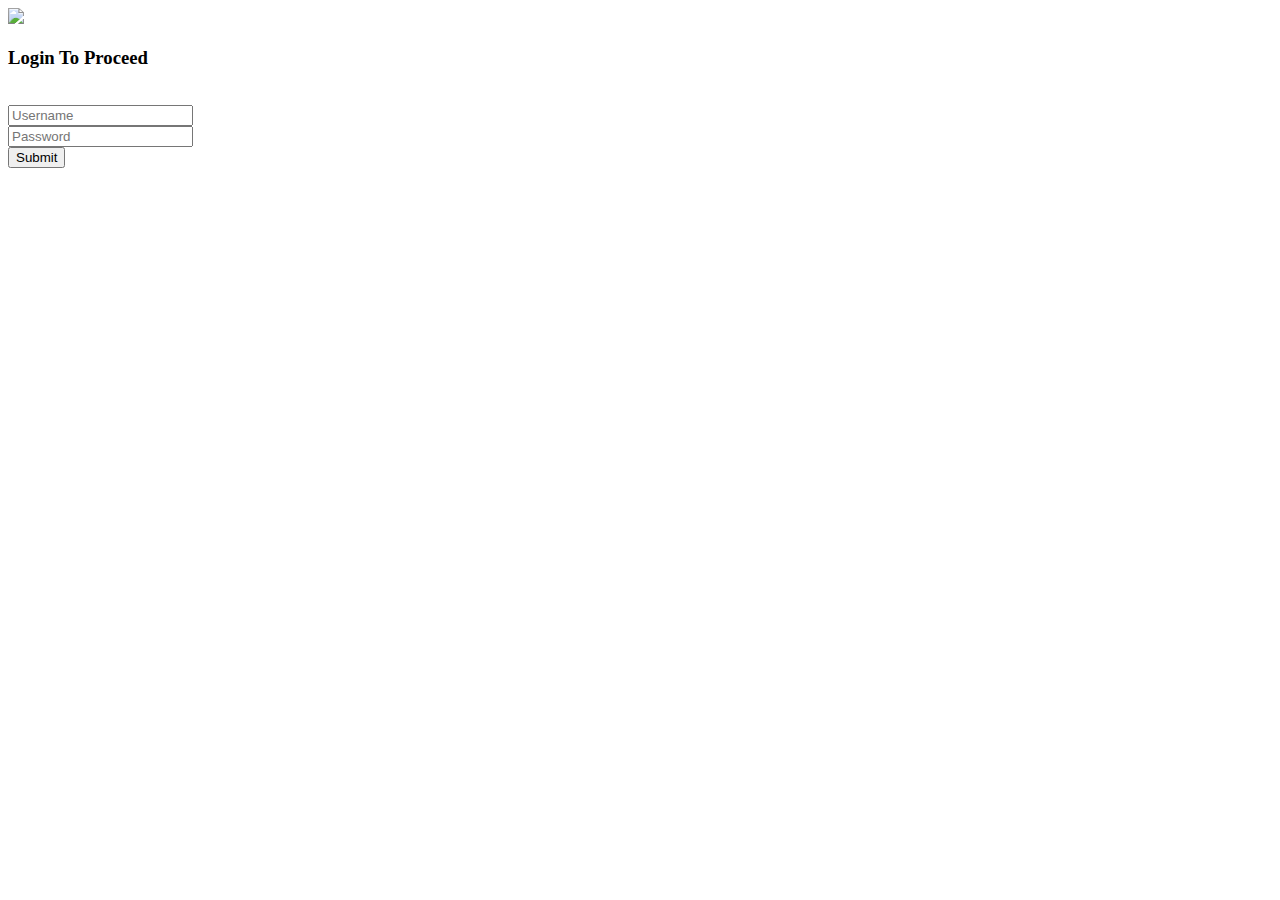
==== templates/login.html @ 92155fd5 "update login.html" ====
<!DOCTYPE html>
<html lang="en">
  <head>
    <meta charset="UTF-8">
    <meta name="viewport" content="width=device-width, initial-scale=1.0">
    <meta http-equiv="X-UA-Compatible" content="ie=edge">
    <title>Login</title>
    <link rel="stylesheet" href="./static/css/login.css" type="text/css" media="all" />
  </head>
  <body class="body">
    <img src="./static/img/background.jpg" class="bg">
      <div class="main">
        <form action="/login" method="post">
          <h3>Login To Proceed</h3>
          <br>
          <input type="text" placeholder="Username" name="username">
          <br>
          <input type="password" placeholder="Password" name="password">
          <br>
          <input type="submit">
        </form>
      </div>
  </body>
</html>
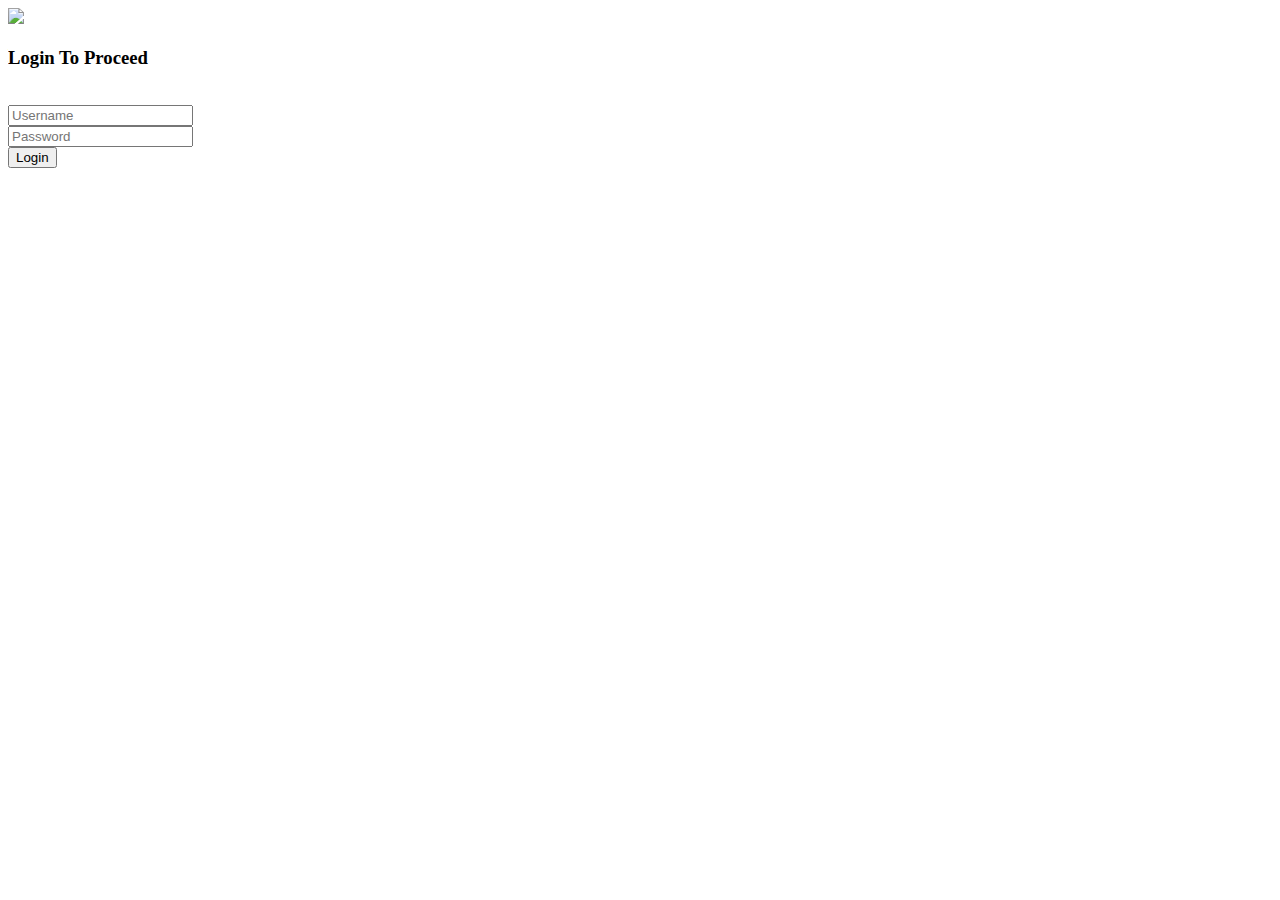
==== commit 41dc61dc: "update login.html" ====
--- a/templates/login.html
+++ b/templates/login.html
@@ -17,7 +17,7 @@
           <br>
           <input type="password" placeholder="Password" name="password">
           <br>
-          <input type="submit">
+          <button type="submit">Login</button>
         </form>
       </div>
   </body>
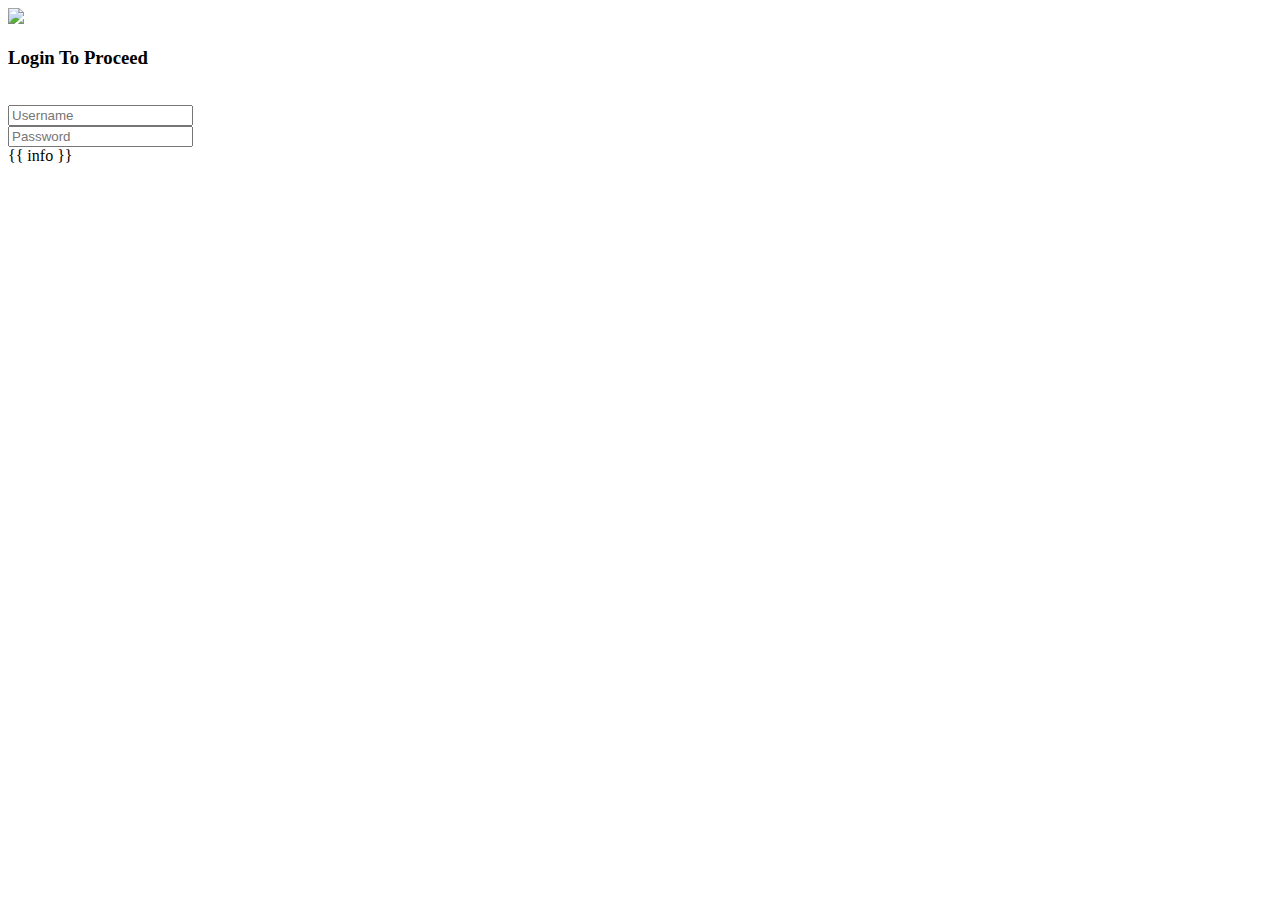
==== commit 202d93a3: "update login.html" ====
--- a/templates/login.html
+++ b/templates/login.html
@@ -17,7 +17,9 @@
           <br>
           <input type="password" placeholder="Password" name="password">
           <br>
-          <button type="submit">Login</button>
+          <div class="alert alert-warning" role="alert">
+             {{ info }}
+          </div>
         </form>
       </div>
   </body>
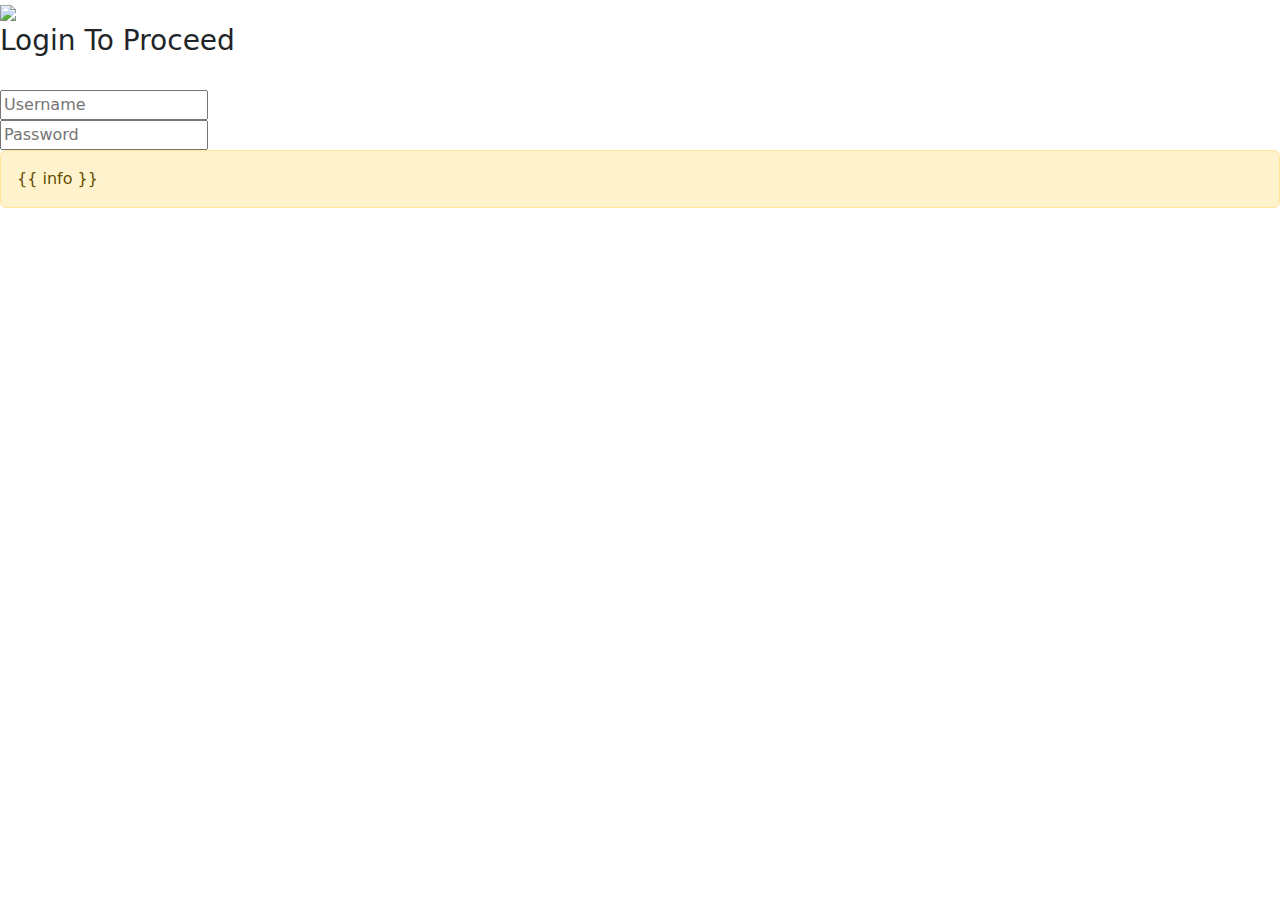
==== commit 2fe04fc1: "update login.html" ====
--- a/templates/login.html
+++ b/templates/login.html
@@ -6,6 +6,7 @@
     <meta http-equiv="X-UA-Compatible" content="ie=edge">
     <title>Login</title>
     <link rel="stylesheet" href="./static/css/login.css" type="text/css" media="all" />
+    <link href="https://cdn.jsdelivr.net/npm/bootstrap@5.2.1/dist/css/bootstrap.min.css" rel="stylesheet">
   </head>
   <body class="body">
     <img src="./static/img/background.jpg" class="bg">
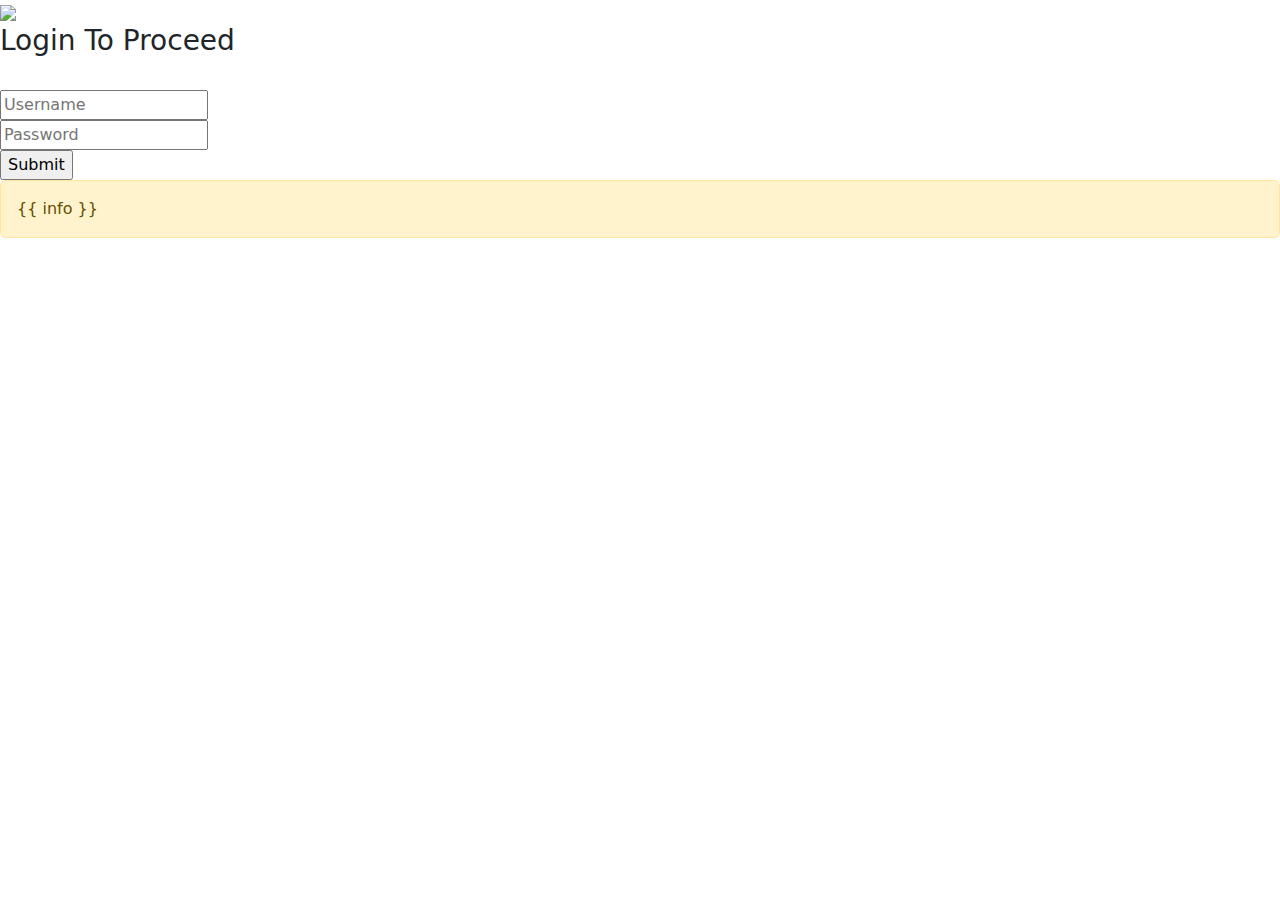
==== commit 0f8b34d1: "update login.html" ====
--- a/templates/login.html
+++ b/templates/login.html
@@ -18,6 +18,7 @@
           <br>
           <input type="password" placeholder="Password" name="password">
           <br>
+          <input type="submit">
           <div class="alert alert-warning" role="alert">
              {{ info }}
           </div>
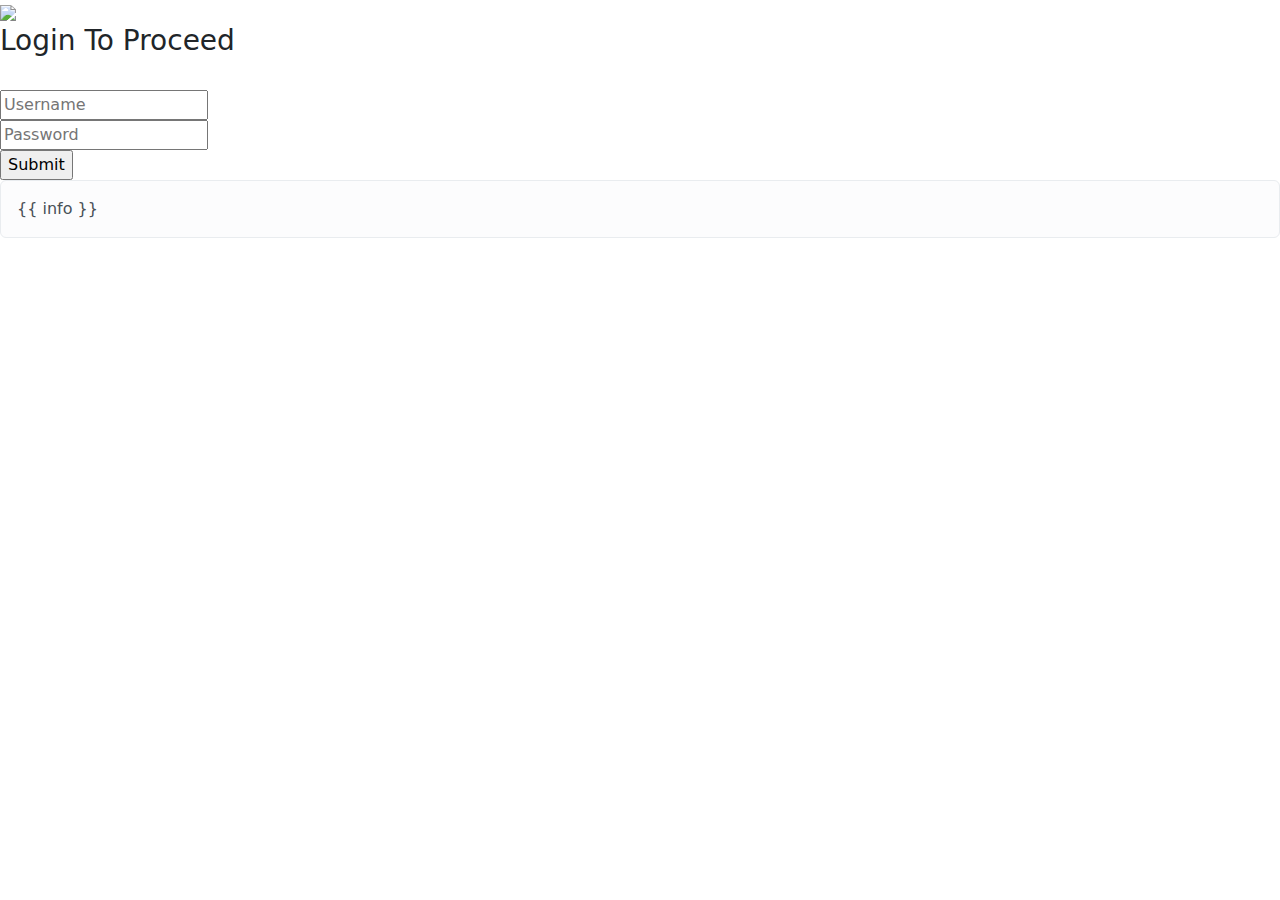
==== commit 0c7597ed: "update login.html" ====
--- a/templates/login.html
+++ b/templates/login.html
@@ -19,7 +19,7 @@
           <input type="password" placeholder="Password" name="password">
           <br>
           <input type="submit">
-          <div class="alert alert-warning" role="alert">
+          <div class="alert alert-light" role="alert">
              {{ info }}
           </div>
         </form>
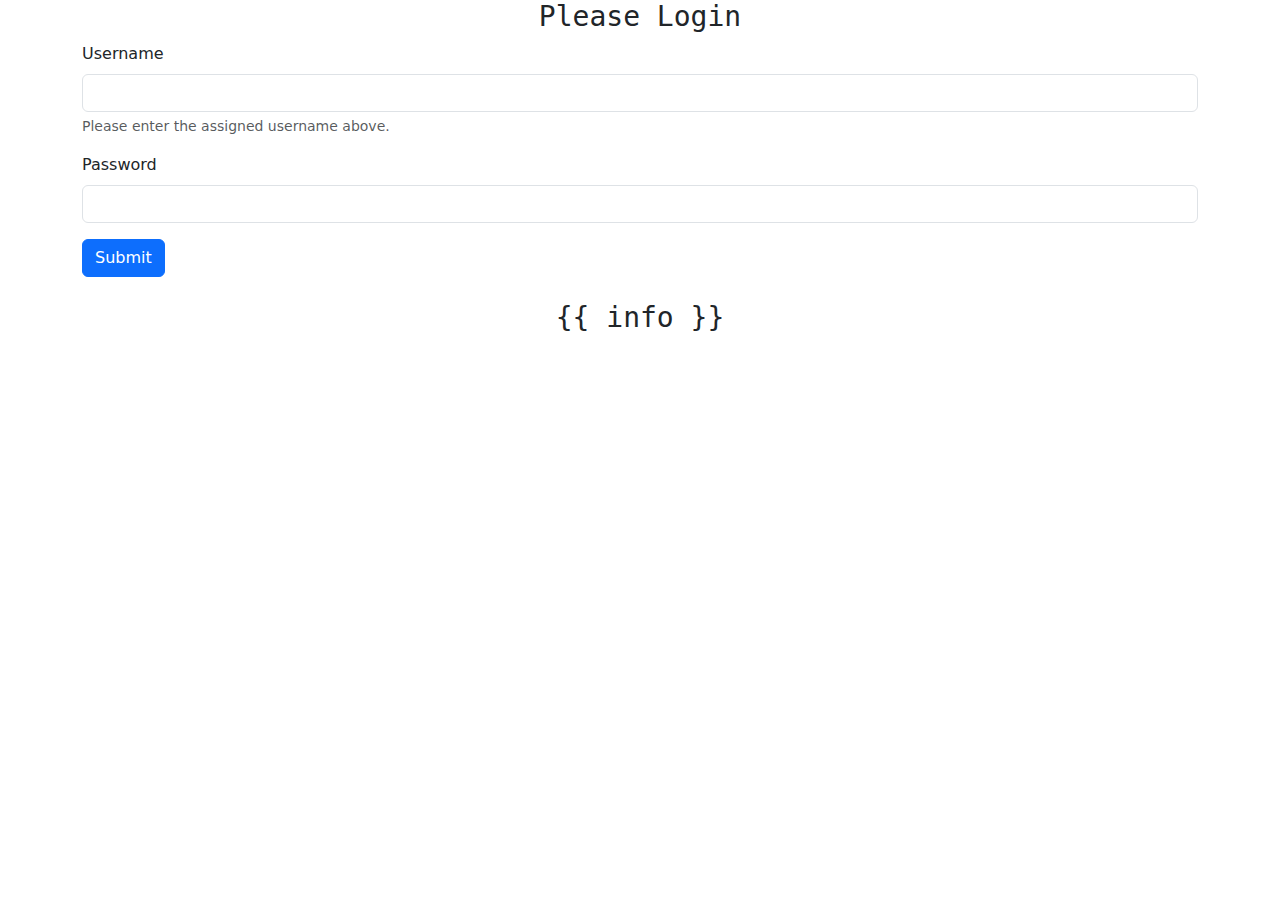
==== commit 175275af: "update login.html" ====
--- a/templates/login.html
+++ b/templates/login.html
@@ -4,25 +4,34 @@
     <meta charset="UTF-8">
     <meta name="viewport" content="width=device-width, initial-scale=1.0">
     <meta http-equiv="X-UA-Compatible" content="ie=edge">
-    <title>Login</title>
-    <link rel="stylesheet" href="./static/css/login.css" type="text/css" media="all" />
+    <title>HTML 5 Boilerplate</title>
+    <link rel="stylesheet" href="style.css">
     <link href="https://cdn.jsdelivr.net/npm/bootstrap@5.2.1/dist/css/bootstrap.min.css" rel="stylesheet">
+    <script src="https://cdn.jsdelivr.net/npm/bootstrap@5.2.1/dist/js/bootstrap.bundle.min.js"></script>
+    <style>
+    h3{
+      text-align: center;
+      font-family: Monospace;
+    }
+    </style>
   </head>
-  <body class="body">
-    <img src="./static/img/background.jpg" class="bg">
-      <div class="main">
-        <form action="/login" method="post">
-          <h3>Login To Proceed</h3>
-          <br>
-          <input type="text" placeholder="Username" name="username">
-          <br>
-          <input type="password" placeholder="Password" name="password">
-          <br>
-          <input type="submit">
-          <div class="alert alert-light" role="alert">
-             {{ info }}
-          </div>
-        </form>
-      </div>
+  <body>
+    <div class="container">
+  <form method="post" action="/login">
+  <div class="mb-3">
+    <h3>Please Login</h3>
+    <label for="exampleInputEmail1" class="form-label">Username</label>
+    <input name="username" type="text" class="form-control" id="username">
+    <div class="form-text">Please enter the assigned username above.</div>
+  </div>
+  <div class="mb-3">
+    <label class="form-label">Password</label>
+    <input type="password" class="form-control" id="password" name="password">
+  </div>
+  <button type="submit" class="btn btn-primary">Submit</button>
+</form>
+<br>
+     <h3>{{ info }}</h3>
+    </div>
   </body>
 </html>
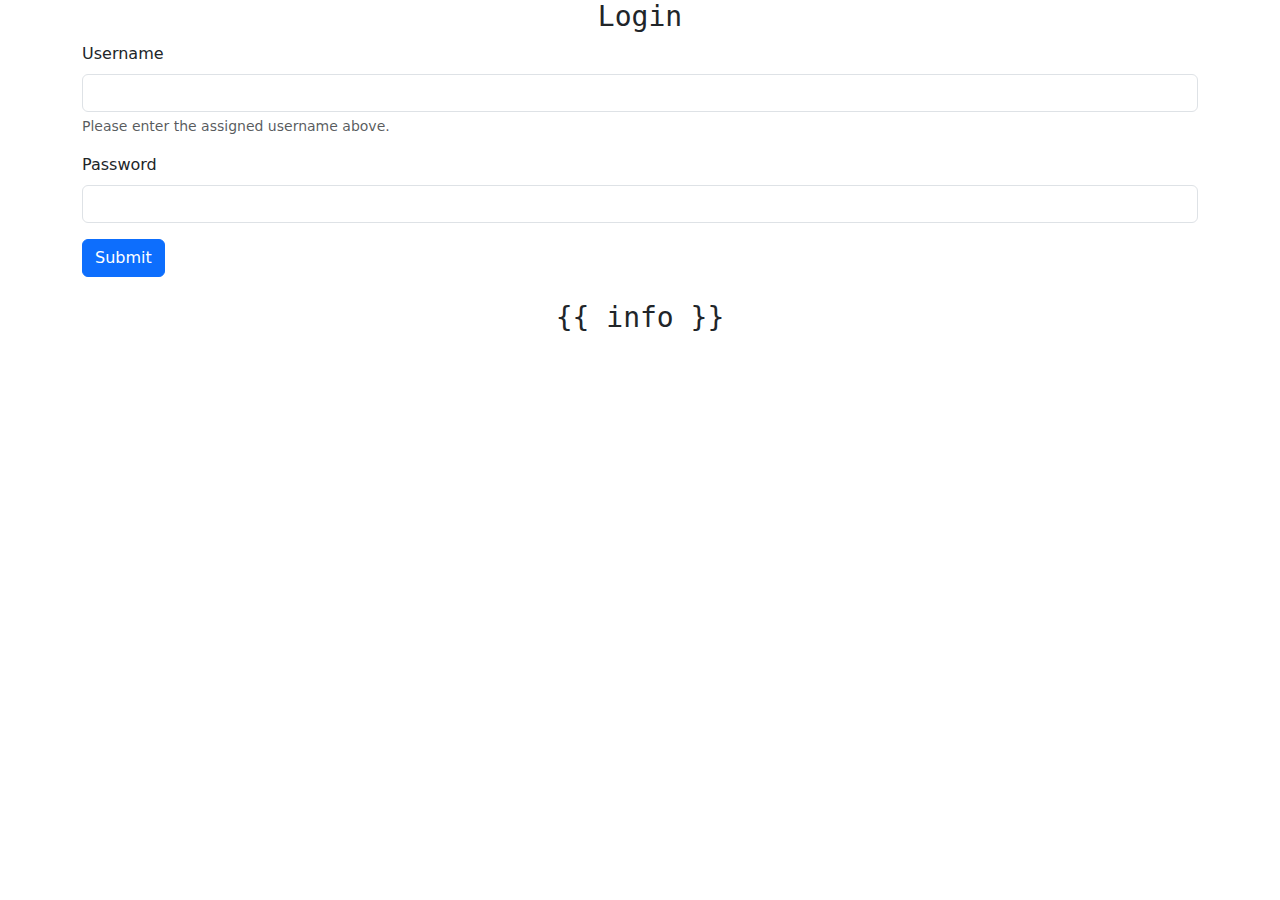
==== commit 14c953a0: "update login.html" ====
--- a/templates/login.html
+++ b/templates/login.html
@@ -19,7 +19,7 @@
     <div class="container">
   <form method="post" action="/login">
   <div class="mb-3">
-    <h3>Please Login</h3>
+    <h3>Login</h3>
     <label for="exampleInputEmail1" class="form-label">Username</label>
     <input name="username" type="text" class="form-control" id="username">
     <div class="form-text">Please enter the assigned username above.</div>
